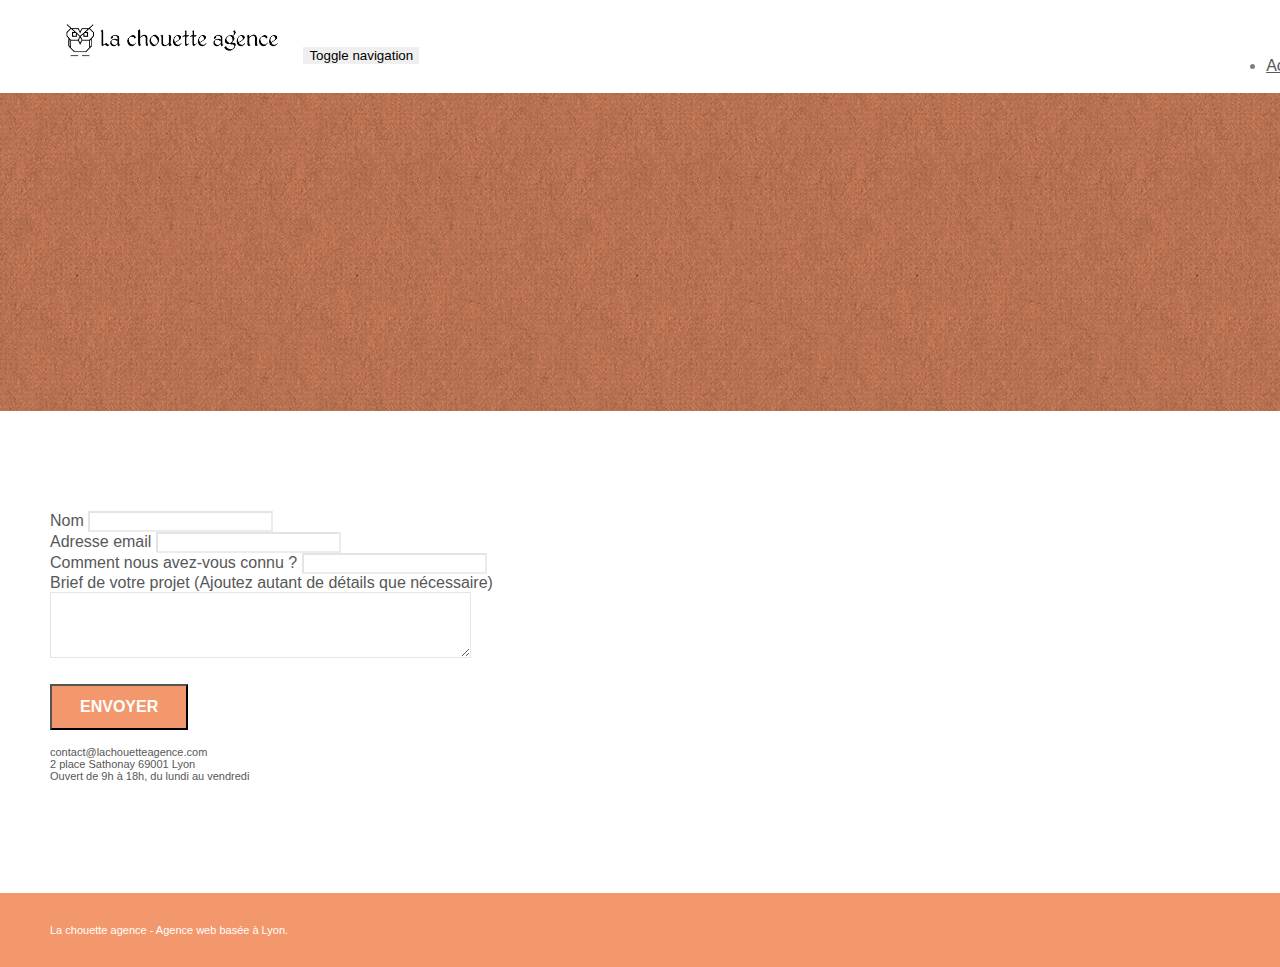
==== contact.html @ 850094ed "modifier le nom de la balise title" ====
<!DOCTYPE html>
<html lang="Default">
  <head>
    <meta charset="utf-8" />
    <meta name="keywords" content="" />
    <meta name="description" content="" />
    <meta
      name="viewport"
      content="width=device-width, initial-scale=1.0, viewport-fit=cover"
    />
    <link rel="shortcut icon" type="image/png" href="favicon.jpg" />

    <link rel="stylesheet" type="text/css" href="./css/bootstrap.min.css" />
    <link rel="stylesheet" type="text/css" href="style.css" />
    <link rel="stylesheet" type="text/css" href="./css/font-awesome.min.css" />
    <link rel="stylesheet" type="text/css" href="./css/et-line.min.css" />

    <script src="./js/jquery-2.1.0.min.js"></script>
    <script src="./js/bootstrap.min.js"></script>
    <script src="./js/blocs.min.js"></script>
    <script src="./js/jqBootstrapValidation.min.js"></script>
    <script src="./js/formHandler.js"></script>
    <title>contact</title>

    <!-- Analytics -->

    <!-- Analytics END -->
  </head>
  <body>
    <!-- Principal conteneur -->
    <div class="page-container">
      <!-- bloc-0 -->
      <div class="bloc bgc-white l-bloc" id="bloc-0">
        <div class="container bloc-sm">
          <nav class="navbar row">
            <div class="navbar-header">
              <a class="navbar-brand" href="index.html"
                ><img
                  src="img/la-chouette-agence.png"
                  alt="atlanta web design logo"
                  height="40"
              /></a>
              <button
                id="nav-toggle"
                type="button"
                class="ui-navbar-toggle navbar-toggle"
                data-toggle="collapse"
                data-target=".navbar-1"
              >
                <span class="sr-only">Toggle navigation</span
                ><span class="icon-bar"></span><span class="icon-bar"></span
                ><span class="icon-bar"></span>
              </button>
            </div>
            <div class="collapse navbar-collapse navbar-1 special-dropdown-nav">
              <ul class="site-navigation nav navbar-nav">
                <li>
                  <a href="index.html">Accueil</a>
                </li>
                <li></li>
                <li>
                  <a href="contact.html">page2 &gt;</a>
                </li>
              </ul>
            </div>
          </nav>
        </div>
      </div>
      <!-- bloc-0 END -->

      <!-- bloc-6 -->
      <div
        class="
          bloc
          bg-dots-bg bg-repeat
          bgc-atomic-tangerine
          d-bloc
          bloc-bg-texture
          texture-paper
        "
        id="bloc-6"
      >
        <div class="container bloc-lg">
          <div class="row">
            <div class="col-sm-12">
              <h1 class="text-center hero-bloc-text tc-white">
                Parlons web design !
              </h1>
              <p class="text-center mg-lg tc-white tight-width-whitespace">
                Nous sommes ravis que vous souhaitiez collaborer avec notre
                agence.<br />
                Parlez-nous de votre projet en complétant le formulaire
                ci-dessous.
              </p>
            </div>
          </div>
        </div>
      </div>
      <!-- bloc-6 END -->

      <!-- bloc-7 -->
      <div class="bloc bgc-white l-bloc" id="bloc-7">
        <div class="container bloc-lg">
          <div class="row">
            <div class="col-sm-6">
              <form
                id="form_1"
                novalidate
                success-msg="Your message has been sent."
                fail-msg="Sorry it seems that our mail server is not responding, Sorry for the inconvenience!"
              >
                <div class="form-group">
                  <label> Nom </label>
                  <input id="name" class="form-control" required />
                </div>
                <div class="form-group">
                  <label> Adresse email </label>
                  <input
                    id="email"
                    class="form-control"
                    type="email"
                    required
                  />
                </div>
                <div class="form-group">
                  <label> Comment nous avez-vous connu ? </label>
                  <input
                    class="form-control"
                    type="email"
                    required
                    id="input_504"
                  />
                </div>
                <div class="form-group">
                  <label>
                    Brief de votre projet (Ajoutez autant de détails que
                    nécessaire)<br /> </label
                  ><textarea
                    id="message"
                    class="form-control"
                    rows="4"
                    cols="50"
                    required
                  ></textarea>
                </div>
                <button
                  class="
                    bloc-button
                    btn btn-lg btn-block
                    cta-hero
                    btn-atomic-tangerine
                  "
                  type="submit"
                >
                  Envoyer
                </button>
              </form>
            </div>
            <div class="col-sm-6">
              <p>
                contact@lachouetteagence.com<br />2 place Sathonay 69001 Lyon<br />Ouvert
                de 9h à 18h, du lundi au vendredi<br />
              </p>
            </div>
          </div>
        </div>
      </div>
      <!-- bloc-7 END -->

      <!-- ScrollToTop Button -->
      <a class="bloc-button btn btn-d scrollToTop" onclick="scrollToTarget('1')"
        ><span class="fa fa-chevron-up"></span
      ></a>
      <!-- ScrollToTop Button END-->

      <!-- Footer - bloc-8 -->
      <div class="bloc bgc-atomic-tangerine d-bloc" id="bloc-8">
        <div class="container bloc-sm">
          <div class="row">
            <div class="col-sm-12">
              <p class="text-center white">
                La chouette agence - Agence web basée à Lyon.<br />
              </p>
              <div class="row row-no-gutters social">
                <div class="col-sm-3">
                  <div class="text-center">
                    <a class="social" href="index.html"
                      ><span class="fa fa-twitter icon-md"></span
                    ></a>
                  </div>
                </div>
                <div class="col-sm-3">
                  <div class="text-center">
                    <a class="social" href="index.html"
                      ><span class="fa fa-facebook icon-md"></span
                    ></a>
                  </div>
                </div>
                <div class="col-sm-3">
                  <div class="text-center">
                    <a class="social" href="index.html"
                      ><span class="fa fa-dribbble icon-md"></span
                    ></a>
                  </div>
                </div>
                <div class="col-sm-3">
                  <div class="text-center">
                    <a class="social" href="index.html"
                      ><span class="fa fa-instagram icon-md"></span
                    ></a>
                  </div>
                </div>
              </div>
            </div>
          </div>
        </div>
      </div>
      <!-- Footer - bloc-8 END -->
    </div>
    <!-- Principal conteneur END -->
  </body>
</html>
---- style.css ----
body {
    margin: 0;
    padding: 0;
    background: #FFF;
    overflow-x: hidden;
    -webkit-font-smoothing: antialiased;
    -moz-osx-font-smoothing: grayscale;
}

a,
button {
    transition: all .3s ease-in-out;
    outline: none!important;
}

a:hover {
    text-decoration: none;
    cursor: pointer;
}

#page-loading-blocs-notifaction {
    position: fixed;
    top: 0;
    bottom: 0;
    width: 100%;
    z-index: 100000;
    background: #FFFFFF url("img/pageload-spinner.gif") no-repeat center center;
}

.bloc {
    width: 100%;
    clear: both;
    background: 50% 50% no-repeat;
    padding: 0 50px;
    -webkit-background-size: cover;
    -moz-background-size: cover;
    -o-background-size: cover;
    background-size: cover;
    position: relative;
}

.bloc .container {
    padding-left: 0;
    padding-right: 0;
}

.bloc-lg {
    padding: 100px 50px;
}

.bloc-md {
    padding: 50px;
}

.bloc-sm {
    padding: 20px 50px;
}

.bg-center,
.bg-l-edge,
.bg-r-edge,
.bg-t-edge,
.bg-b-edge,
.bg-tl-edge,
.bg-bl-edge,
.bg-tr-edge,
.bg-br-edge,
.bg-repeat {
    -webkit-background-size: auto!important;
    -moz-background-size: auto!important;
    -o-background-size: auto!important;
    background-size: auto!important;
}

.bg-repeat {
    background: repeat;
}

.bg-t-edge {
    background: top no-repeat;
}

.bloc-bg-texture::before {
    content: "";
    background-size: 2px 2px;
    position: absolute;
    top: 0;
    bottom: 0;
    left: 0;
    right: 0;
}

.texture-paper::before {
    background: url("img/texture-paper.png");
    background-size: 280px 280px;
}

.b-parallax {
    background-attachment: fixed;
}

.d-bloc {
    color: rgba(255, 255, 255, .7);
}

.d-bloc button:hover {
    color: rgba(255, 255, 255, .9);
}

.d-bloc .icon-round,
.d-bloc .icon-square,
.d-bloc .icon-rounded,
.d-bloc .icon-semi-rounded-a,
.d-bloc .icon-semi-rounded-b {
    border-color: rgba(255, 255, 255, .9);
}

.d-bloc .divider-h span {
    border-color: rgba(255, 255, 255, .2);
}

.d-bloc .a-btn,
.d-bloc .navbar a,
.d-bloc .navbar-brand,
.d-bloc a .icon-sm,
.d-bloc a .icon-md,
.d-bloc a .icon-lg,
.d-bloc a .icon-xl,
.d-bloc h1 a,
.d-bloc h2 a,
.d-bloc h3 a,
.d-bloc h4 a,
.d-bloc h5 a,
.d-bloc h6 a,
.d-bloc p a {
    color: rgba(255, 255, 255, .6);
}

.d-bloc .a-btn:hover,
.d-bloc .navbar a:hover,
.d-bloc .navbar-brand:hover,
.d-bloc a:hover .icon-sm,
.d-bloc a:hover .icon-md,
.d-bloc a:hover .icon-lg,
.d-bloc a:hover .icon-xl,
.d-bloc h1 a:hover,
.d-bloc h2 a:hover,
.d-bloc h3 a:hover,
.d-bloc h4 a:hover,
.d-bloc h5 a:hover,
.d-bloc h6 a:hover,
.d-bloc p a:hover {
    color: rgba(255, 255, 255, 1);
}

.d-bloc .navbar-toggle .icon-bar {
    background: rgba(255, 255, 255, 1);
}

.d-bloc .btn-wire,
.d-bloc .btn-wire:hover {
    color: rgba(255, 255, 255, 1);
    border-color: rgba(255, 255, 255, 1);
}

.d-bloc .panel {
    color: rgba(0, 0, 0, .5);
}

.d-bloc .panel button:hover {
    color: rgba(0, 0, 0, .7);
}

.d-bloc .panel icon {
    border-color: rgba(0, 0, 0, .7);
}

.d-bloc .panel .divider-h span {
    border-color: rgba(0, 0, 0, .1);
}

.d-bloc .panel .a-btn {
    color: rgba(0, 0, 0, .6);
}

.d-bloc .panel .a-btn:hover {
    color: rgba(0, 0, 0, 1);
}

.d-bloc .panel .btn-wire,
.d-bloc .panel .btn-wire:hover {
    color: rgba(0, 0, 0, .7);
    border-color: rgba(0, 0, 0, .3);
}

.d-bloc .panel,
.l-bloc {
    color: rgba(0, 0, 0, .5);
}

.d-bloc .panel button:hover,
.l-bloc button:hover {
    color: rgba(0, 0, 0, .7);
}

.l-bloc .icon-round,
.l-bloc .icon-square,
.l-bloc .icon-rounded,
.l-bloc .icon-semi-rounded-a,
.l-bloc .icon-semi-rounded-b {
    border-color: rgba(0, 0, 0, .7);
}

.d-bloc .panel .divider-h span,
.l-bloc .divider-h span {
    border-color: rgba(0, 0, 0, .1);
}

.d-bloc .panel .a-btn,
.l-bloc .a-btn,
.l-bloc .navbar a,
.l-bloc .navbar-brand,
.l-bloc a .icon-sm,
.l-bloc a .icon-md,
.l-bloc a .icon-lg,
.l-bloc a .icon-xl,
.l-bloc h1 a,
.l-bloc h2 a,
.l-bloc h3 a,
.l-bloc h4 a,
.l-bloc h5 a,
.l-bloc h6 a,
.l-bloc p a {
    color: rgba(0, 0, 0, .6);
}

.d-bloc .panel .a-btn:hover,
.l-bloc .a-btn:hover,
.l-bloc .navbar a:hover,
.l-bloc .navbar-brand:hover,
.l-bloc a:hover .icon-sm,
.l-bloc a:hover .icon-md,
.l-bloc a:hover .icon-lg,
.l-bloc a:hover .icon-xl,
.l-bloc h1 a:hover,
.l-bloc h2 a:hover,
.l-bloc h3 a:hover,
.l-bloc h4 a:hover,
.l-bloc h5 a:hover,
.l-bloc h6 a:hover,
.l-bloc p a:hover {
    color: rgba(0, 0, 0, 1);
}

.l-bloc .navbar-toggle .icon-bar {
    color: rgba(0, 0, 0, .6);
}

.d-bloc .panel .btn-wire,
.d-bloc .panel .btn-wire:hover,
.l-bloc .btn-wire,
.l-bloc .btn-wire:hover {
    color: rgba(0, 0, 0, .7);
    border-color: rgba(0, 0, 0, .3);
}

.voffset {
    margin-top: 30px;
}

.voffset-lg {
    margin-top: 80px;
}

.row-no-gutters {
    margin-right: 0;
    margin-left: 0;
}

.row.row-no-gutters > [class^="col-"],
.row.row-no-gutters > [class*=" col-"] {
    padding-right: 0;
    padding-left: 0;
}

#bloc-1-hero h1 {
    font-size: 32px;
}

.navbar {
    margin-bottom: 0;
    z-index: 1;
}

.navbar-brand {
    height: auto;
    padding: 3px 15px;
    font-size: 25px;
    font-weight: normal;
    font-weight: 600;
    line-height: 44px;
}

.navbar-brand img {
    max-height: 200px;
    margin: 0 5px 0 0;
    display: inline;
}

.navbar-brand img[src$=svg] {
    min-width: 100px;
}

.nav-center .navbar-brand img {
    margin: 0;
}

.navbar .nav {
    padding-top: 2px;
    margin-right: -16px;
    float: right;
    z-index: 1;
}

.nav > li {
    float: left;
    margin-top: 4px;
    font-size: 16px;
}

.navbar-nav .open .dropdown-menu > li > a {
    text-align: inherit;
}

.nav > li a:hover,
.nav > li a:focus {
    background: transparent;
}

.navbar-toggle {
    margin: 10px 10px 0 0;
    border: 0px;
}

.navbar-toggle:hover {
    background: transparent!important;
}

.navbar-toggle .icon-bar {
    background-color: rgba(0, 0, 0, .5);
    width: 26px;
}

.nav-invert .navbar .nav {
    float: left;
}

.nav-invert .navbar-header,
.nav-invert .navbar-brand {
    float: right;
    position: relative;
    z-index: 2;
}

@media (min-width: 768px) {
    .site-navigation {
        position: absolute;
        top: 50%;
        right: 20px;
        transform: translate(0, -50%);
        -webkit-transform: translateY(-50%);
    }
    .nav > li .dropdown-menu a,
    .nav > li .dropdown-menu a:hover {
        color: #484848;
    }
    .nav-invert .site-navigation {
        left: 0;
        right: 0;
    }
    .nav-center {
        text-align: center;
    }
    .nav-center .navbar-header {
        width: 100%;
    }
    .nav-center .navbar-header,
    .nav-center .navbar-brand,
    .nav-center .nav > li {
        float: none;
        display: inline-block;
    }
    .nav-center .site-navigation {
        position: relative;
        width: 100%;
        right: 0;
        margin-right: 0px;
        margin-top: 20px;
    }
    .nav-center.mini-nav .navbar-toggle {
        float: none;
        margin: 10px auto 0;
    }
}

.nav > li > .dropdown a {
    background: none!important;
    display: block;
    padding: 14px 15px;
}

nav .caret {
    margin: 0 5px;
}

.dropdown-menu .dropdown-menu {
    top: -8px;
    left: 100%;
}

.dropdown-menu .dropmenu-flow-right {
    top: 100%;
    left: 0;
    margin-left: -1px;
    border-top-left-radius: 0;
    border-top-right-radius: 0;
}

.dropdown-menu .dropdown span {
    border: 4px solid black;
    border-top-color: transparent;
    border-right-color: transparent;
    border-bottom-color: transparent;
    margin: 6px -5px 0 0!important;
    float: right;
}

.mg-md {
    margin-top: 10px;
    margin-bottom: 20px;
}

.mg-lg {
    margin-top: 10px;
    margin-bottom: 40px;
}

.btn {
    margin: 0 5px 5px 0;
}

.btn.pull-right {
    margin: 0 0 5px 5px;
}

.btn-d,
.btn-d:hover,
.btn-d:focus {
    color: #FFF;
    background: rgba(0, 0, 0, .3);
}

button {
    outline: none!important;
}

.btn-rd {
    border-radius: 40px;
}

.btn-clean {
    border: 1px solid rgba(0, 0, 0, .08);
    border-bottom-color: rgba(0, 0, 0, .1);
    text-shadow: 0 1px 0 rgba(0, 0, 1, .1);
    box-shadow: 0 1px 3px rgba(0, 0, 1, .25), inset 0 1px 0 0 rgba(255, 255, 255, .15);
}

.icon-md {
    font-size: 30px!important;
}

.icon-lg {
    font-size: 60px!important;
}

.sm-shadow {
    text-shadow: 0 1px 2px rgba(0, 0, 0, .3);
}

.panel-sq,
.panel-sq .panel-heading,
.panel-sq .panel-footer {
    border-radius: 0;
}

.panel-rd {
    border-radius: 30px;
}

.panel-rd .panel-heading {
    border-radius: 29px 29px 0 0;
}

.panel-rd .panel-footer {
    border-radius: 0 0 29px 29px;
}

.form-control {
    border-color: rgba(0, 0, 0, .1);
    box-shadow: none;
}

.scrollToTop {
    width: 40px;
    height: 40px;
    position: fixed;
    bottom: 20px;
    right: 20px;
    opacity: 0;
    z-index: 500;
    transition: all .3s ease-in-out;
}

.scrollToTop span {
    margin-top: 6px;
}

.showScrollTop {
    font-size: 14px;
    opacity: 1;
}

a[data-lightbox] {
    position: relative;
    display: block;
    text-align: center;
}

a[data-lightbox]:hover::before {
    content: "+";
    font-family: "HelveticaNeue-Light", "Helvetica Neue Light", "Helvetica Neue", Helvetica, Arial;
    font-size: 32px;
    width: 50px;
    height: 50px;
    margin-left: -25px;
    border-radius: 50%;
    background: rgba(0, 0, 0, .6);
    color: #FFF;
    font-weight: 100;
    z-index: 1;
    position: absolute;
    top: 50%;
    transform: translateY(-50%);
    -webkit-transform: translateY(-50%);
}

a[data-lightbox]:hover img {
    opacity: 0.6;
    -webkit-animation-fill-mode: none;
    animation-fill-mode: none;
}

#lightbox-modal {
    display: flex;
    align-items: center;
}

#lightbox-modal .modal-dialog {
    width: 90%;
    max-width: 900px;
    margin: 0 auto 0;
}

#lightbox-modal .modal-dialog img {
    max-height: 90vh;
    margin: 0 auto;
}

.lightbox-caption {
    padding: 20px;
    color: #FFF;
    background: rgba(0, 0, 0, .5);
    position: absolute;
    left: 15px;
    right: 15px;
    bottom: 5px;
}

.close-lightbox {
    color: #FFF;
    font-size: 30px;
    position: absolute;
    top: 20px;
    right: 20px;
    z-index: 20;
    background: rgba(0, 0, 0, .5);
    border: none;
    line-height: 30px;
    padding: 0 9px 5px;
    opacity: 0.3;
}

.close-lightbox:hover,
.next-lightbox:hover,
.prev-lightbox:hover {
    opacity: 1.0;
    color: #FFF;
}

.next-lightbox,
.prev-lightbox {
    font-size: 20px;
    color: rgba(255, 255, 255, .9);
    background: rgba(0, 0, 0, .5);
    transition: all .2s ease-in-out;
    position: absolute;
    top: 45%;
    z-index: 1;
    opacity: 0.4;
}

.next-lightbox {
    padding: 6px 8px 1px 13px;
    right: 25px;
}

.prev-lightbox {
    padding: 6px 13px 1px 10px;
    left: 25px;
}

.snapshot-lb .modal-body {
    padding-bottom: 45px;
}

.snapshot-lb .lightbox-caption {
    padding: 0;
    color: rgba(0, 0, 0, .5);
    background: none;
}

h1,
h2,
h3,
h4,
h5,
h6,
p,
label,
.btn,
a {
    font-family: "helvetica";
    font-weight: 400;
    color: #575757!important;
}

.container {
    max-width: 1000px;
}

.hero-bloc-text {
    font-size: 38px;
}

.hero-bloc-text-sub {
    font-size: 36px;
}

.statement-bloc-text {
    line-height: 26px;
    font-style: italic;
    font-size: 20px;
    text-align: center;
    font-weight: lighter;
    max-width: 520px;
    margin: auto auto auto auto;
}

p {
    font-size: 11px;
}

.tight-width-whitespace {
    max-width: 600px;
    margin: auto auto auto auto;
}

.h1 {
    font-size: 20px;
    font-family: "Open Sans";
}

.cta-hero {
    margin-top: 22px;
    color: #FFFFFF!important;
    text-transform: uppercase;
    padding: 12px 28px 12px 28px;
    font-size: 16px;
    font-weight: 700;
}

.social {
    max-width: 400px;
    margin: auto auto auto auto;
}

h2 {
    font-size: 22px;
    line-height: 1.4em;
}

h3 {
    font-size: 15px;
    text-transform: uppercase;
    font-weight: 700;
    color: #333333!important;
}

.med-width-whitespace {
    max-width: 800px;
    margin: auto auto auto auto;
    box-shadow: 0px 0px 0px #000000;
}

h1 {
    color: #333333!important;
}

h4 {
    color: #333333!important;
}

.icons {
    margin-bottom: 14px;
    margin-top: 24px;
}

.white {
    color: #FFFFFF!important;
}

.portfolio-thumb {
    margin-bottom: 24px;
}

.portfolio-row {
    margin-bottom: 44px;
    margin-top: 50px;
}

.avatar {
    box-shadow: 0px 4px 9px rgba(0, 0, 0, 0.3);
}

.black-background {
    background-color: rgba(165, 147, 99, 0.7);
    padding: 40px 40px 40px 40px;
}

.bold-link {
    font-weight: 900;
    text-decoration: underline!important;
}

.bgc-white {
    background-color: #FFFFFF;
}

.bgc-dark-slate-blue {
    background-color: #364577;
}

.bgc-atomic-tangerine {
    background-color: #F3976C;
}

.tc-white {
    color: #F3976C!important;
}

.btn-atomic-tangerine {
    background: #F3976C;
    color: #FFFFFF!important;
}

.btn-atomic-tangerine:hover {
    background: #c27956!important;
    color: #FFFFFF!important;
}

.ltc-white {
    color: #FFFFFF!important;
}

.ltc-white:hover {
    color: #cccccc!important;
}

.ltc-atomic-tangerine {
    color: #F3976C!important;
}

.ltc-atomic-tangerine:hover {
    color: #c27956!important;
}

.icon-dark-slate-blue {
    color: #364577!important;
    border-color: #364577!important;
}

.bg-dots-bg {
    background-image: url("img/dots-bg.png");
}

.bg-lines-h2-bg {
    background-image: url("img/lines-h2-bg.png");
}

.bg-banniere {
    background-image: url("img/la-chouette-agence-banniere.jpg");
}

.bg-presentation {
    background-image: url("img/image-de-presentation.bmp");
}

@media (max-width: 1024px) {
    .bloc {
        padding-left: 20px;
        padding-right: 20px;
    }
    .bloc.full-width-bloc,
    .bloc-tile-2.full-width-bloc .container,
    .bloc-tile-3.full-width-bloc .container,
    .bloc-tile-4.full-width-bloc .container {
        padding-left: 0;
        padding-right: 0;
    }
}

@media (max-width: 992px) and (min-width: 768px) {
    .navbar .nav {
        max-width: 80%
    }
    .nav-center.navbar .nav {
        max-width: 100%
    }
}

@media only screen and (min-device-width: 768px) and (max-device-width: 1024px) and (orientation: landscape) {
    .b-parallax {
        background-attachment: scroll;
    }
}

@media only screen and (min-device-width: 1024px) and (max-device-width: 1366px) and (-webkit-min-device-pixel-ratio: 1.5) {
    .b-parallax {
        background-attachment: scroll;
    }
}

@media (max-width: 991px) {
    .container {
        width: 100%;
    }
    .b-parallax {
        background-attachment: scroll;
    }
    .page-container,
    #hero-bloc {
        overflow-x: hidden;
        position: relative;
    }
    .bloc {
        padding-left: constant(safe-area-inset-left);
        padding-right: constant(safe-area-inset-right);
    }
    .bloc-group,
    .bloc-group .bloc {
        display: block;
        width: 100%;
    }
    .bloc-fill-screen .fill-bloc-top-edge,
    .bloc-fill-screen .fill-bloc-bottom-edge {
        padding: 0 20px;
        padding-left: constant(safe-area-inset-left);
        padding-right: constant(safe-area-inset-right);
    }
}

@media (max-width: 767px) {
    .page-container {
        overflow-x: hidden;
        position: relative;
    }
    h1,
    h2,
    h3,
    h4,
    h5,
    h6,
    p,
    #disqus_thread {
        padding-left: 10px!important;
        padding-right: 10px!important;
    }
    .b-parallax {
        background-attachment: scroll;
    }
    .navbar .nav {
        padding-top: 0;
        border-top: 1px solid rgba(0, 0, 0, .2);
        float: none!important;
    }
    .navbar.row {
        margin-left: 0;
        margin-right: 0;
    }
    .site-navigation {
        position: inherit;
        transform: none;
        -webkit-transform: none;
        -ms-transform: none;
    }
    .nav > li {
        margin-top: 0;
        border-bottom: 1px solid rgba(0, 0, 0, .1);
        background: rgba(0, 0, 0, .05);
        text-align: left;
        padding-left: 15px;
        width: 100%;
    }
    .nav > li:hover {
        background: rgba(0, 0, 0, .08);
    }
    .dropdown .dropdown a .caret {
        float: none;
        margin: 5px 0 0 10px!important;
        border: 4px solid black;
        border-bottom-color: transparent;
        border-right-color: transparent;
        border-left-color: transparent;
    }
    #hero-bloc .navbar .nav {
        background: rgba(0, 0, 0, .8);
    }
    #hero-bloc .navbar .nav a {
        color: rgba(255, 255, 255, .6);
    }
    .hero {
        padding: 50px 0;
    }
    .hero-nav {
        left: -1px;
        right: -1px;
    }
    .navbar-collapse {
        padding: 0;
        overflow-x: hidden;
        -webkit-box-shadow: none;
        box-shadow: none;
    }
    .navbar-brand img {
        max-height: 40px;
        width: auto;
    }
    .nav-invert .navbar-header {
        float: none;
        width: 100%;
    }
    .nav-invert .navbar-toggle {
        float: left;
        margin-left: 10px;
    }
    .bloc {
        padding-left: 0;
        padding-right: 0;
    }
    .bloc-xxl,
    .bloc-xl,
    .bloc-lg {
        padding: 40px 0;
    }
    .bloc-sm,
    .bloc-md {
        padding-left: 0;
        padding-right: 0;
    }
    .bloc-tile-2 .container,
    .bloc-tile-3 .container,
    .bloc-tile-4 .container,
    .bloc-fill-screen .fill-bloc-top-edge,
    .bloc-fill-screen .fill-bloc-bottom-edge {
        padding-left: 0;
        padding-right: 0;
    }
    .a-block {
        padding: 0 10px;
    }
    .btn-dwn {
        display: none;
    }
    .voffset {
        margin-top: 5px;
    }
    .voffset-md {
        margin-top: 20px;
    }
    .voffset-lg {
        margin-top: 30px;
    }
    form {
        padding: 5px;
    }
    .close-lightbox {
        display: inline-block;
    }
    .blocsapp-device-iphone5 {
        background-size: 216px 425px;
        padding-top: 60px;
        width: 216px;
        height: 425px;
    }
    .blocsapp-device-iphone5 img {
        width: 180px;
        height: 320px;
    }
}

@media (max-width: 400px) {
    .bloc {
        padding-left: 0;
        padding-right: 0;
    }
}

@media (max-width: 767px) {
    .bloc-mob-center-text {
        text-align: center;
    }
}
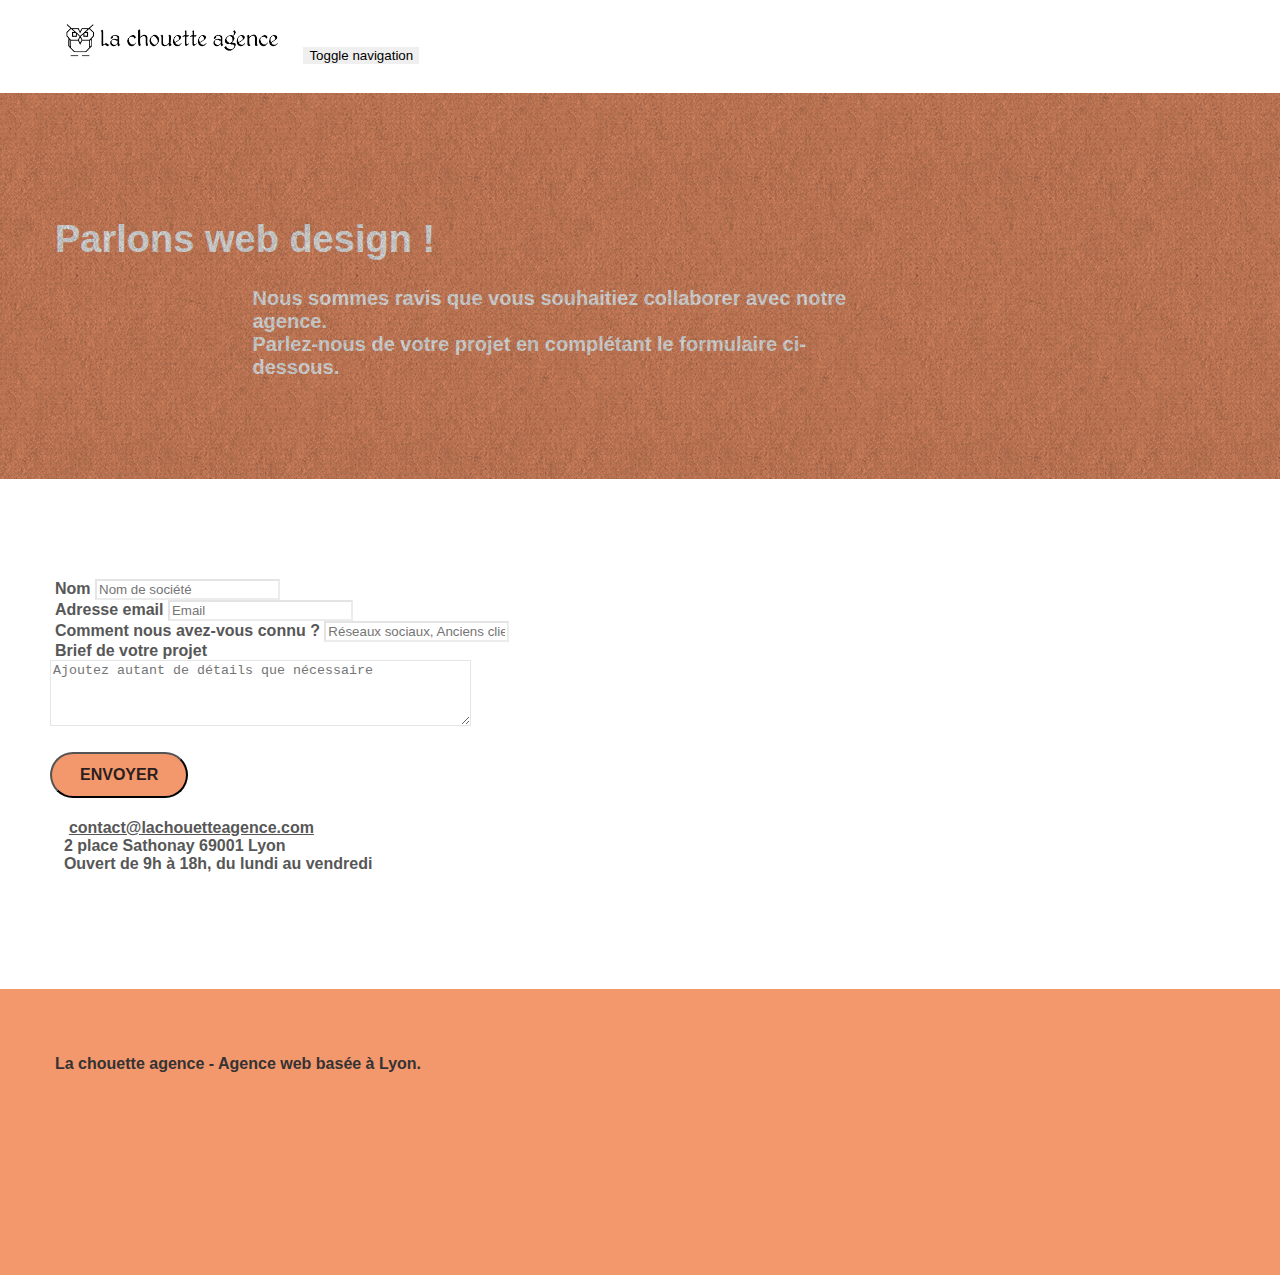
==== commit 1a7745ab: "ajout balises semantic et attribut title" ====
--- a/contact.html
+++ b/contact.html
@@ -1,9 +1,11 @@
 <!DOCTYPE html>
-<html lang="Default">
+<html lang="fr">
   <head>
     <meta charset="utf-8" />
-    <meta name="keywords" content="" />
-    <meta name="description" content="" />
+    <meta
+      name="description"
+      content="Contactez la Chouette agence web design, nous sommes la meilleure agence web de création et refonte site web sur Lyon"
+    />
     <meta
       name="viewport"
       content="width=device-width, initial-scale=1.0, viewport-fit=cover"
@@ -15,11 +17,6 @@
     <link rel="stylesheet" type="text/css" href="./css/font-awesome.min.css" />
     <link rel="stylesheet" type="text/css" href="./css/et-line.min.css" />
 
-    <script src="./js/jquery-2.1.0.min.js"></script>
-    <script src="./js/bootstrap.min.js"></script>
-    <script src="./js/blocs.min.js"></script>
-    <script src="./js/jqBootstrapValidation.min.js"></script>
-    <script src="./js/formHandler.js"></script>
     <title>contact</title>
 
     <!-- Analytics -->
@@ -28,9 +25,9 @@
   </head>
   <body>
     <!-- Principal conteneur -->
-    <div class="page-container">
+    <main class="page-container">
       <!-- bloc-0 -->
-      <div class="bloc bgc-white l-bloc" id="bloc-0">
+      <header class="bloc bgc-black l-bloc" id="bloc-0">
         <div class="container bloc-sm">
           <nav class="navbar row">
             <div class="navbar-header">
@@ -39,6 +36,7 @@
                   src="img/la-chouette-agence.png"
                   alt="atlanta web design logo"
                   height="40"
+                  title="logo de l'agence la chouette"
               /></a>
               <button
                 id="nav-toggle"
@@ -57,19 +55,15 @@
                 <li>
                   <a href="index.html">Accueil</a>
                 </li>
-                <li></li>
-                <li>
-                  <a href="contact.html">page2 &gt;</a>
-                </li>
               </ul>
             </div>
           </nav>
         </div>
-      </div>
+      </header>
       <!-- bloc-0 END -->
 
       <!-- bloc-6 -->
-      <div
+      <section
         class="
           bloc
           bg-dots-bg bg-repeat
@@ -83,10 +77,18 @@
         <div class="container bloc-lg">
           <div class="row">
             <div class="col-sm-12">
-              <h1 class="text-center hero-bloc-text tc-white">
+              <h1 class="text-center hero-bloc-text ltc-white">
                 Parlons web design !
               </h1>
-              <p class="text-center mg-lg tc-white tight-width-whitespace">
+              <p
+                class="
+                  text-center
+                  mg-lg
+                  hero-bloc-text-sub-contact
+                  ltc-white
+                  tight-width-whitespace
+                "
+              >
                 Nous sommes ravis que vous souhaitiez collaborer avec notre
                 agence.<br />
                 Parlez-nous de votre projet en complétant le formulaire
@@ -95,28 +97,29 @@
             </div>
           </div>
         </div>
-      </div>
+      </section>
       <!-- bloc-6 END -->
 
       <!-- bloc-7 -->
-      <div class="bloc bgc-white l-bloc" id="bloc-7">
+      <section class="bloc bgc-black l-bloc" id="bloc-7">
         <div class="container bloc-lg">
           <div class="row">
             <div class="col-sm-6">
-              <form
-                id="form_1"
-                novalidate
-                success-msg="Your message has been sent."
-                fail-msg="Sorry it seems that our mail server is not responding, Sorry for the inconvenience!"
-              >
+              <form id="form_1" novalidate>
                 <div class="form-group">
                   <label> Nom </label>
-                  <input id="name" class="form-control" required />
+                  <input
+                    id="name"
+                    class="form-control"
+                    placeholder="Nom de société"
+                    required
+                  />
                 </div>
                 <div class="form-group">
                   <label> Adresse email </label>
                   <input
                     id="email"
+                    placeholder="Email"
                     class="form-control"
                     type="email"
                     required
@@ -125,18 +128,18 @@
                 <div class="form-group">
                   <label> Comment nous avez-vous connu ? </label>
                   <input
-                    class="form-control"
-                    type="email"
+                    placeholder="Réseaux sociaux, Anciens clients, Radio, Magazine..."
+                    class="form-control"
+                    type="text"
                     required
                     id="input_504"
                   />
                 </div>
                 <div class="form-group">
-                  <label>
-                    Brief de votre projet (Ajoutez autant de détails que
-                    nécessaire)<br /> </label
+                  <label> Brief de votre projet <br /> </label
                   ><textarea
                     id="message"
+                    placeholder="Ajoutez autant de détails que nécessaire"
                     class="form-control"
                     rows="4"
                     cols="50"
@@ -146,7 +149,7 @@
                 <button
                   class="
                     bloc-button
-                    btn btn-lg btn-block
+                    btn btn-rd btn-lg
                     cta-hero
                     btn-atomic-tangerine
                   "
@@ -158,13 +161,19 @@
             </div>
             <div class="col-sm-6">
               <p>
-                contact@lachouetteagence.com<br />2 place Sathonay 69001 Lyon<br />Ouvert
-                de 9h à 18h, du lundi au vendredi<br />
+                <span class="page-contact__icon et-icon-envelope"> </span>&nbsp;
+                <a href="mailto:contact@lachouetteagence.com"
+                  >contact@lachouetteagence.com</a
+                ><br />
+                <span class="et-icon-map page-contact__icon"></span>&nbsp; 2
+                place Sathonay 69001 Lyon<br />
+                <span class="et-icon-clock page-contact__icon"></span>&nbsp;
+                Ouvert de 9h à 18h, du lundi au vendredi<br />
               </p>
             </div>
           </div>
         </div>
-      </div>
+      </section>
       <!-- bloc-7 END -->
 
       <!-- ScrollToTop Button -->
@@ -174,38 +183,50 @@
       <!-- ScrollToTop Button END-->
 
       <!-- Footer - bloc-8 -->
-      <div class="bloc bgc-atomic-tangerine d-bloc" id="bloc-8">
-        <div class="container bloc-sm">
+      <footer class="bloc bgc-atomic-tangerine l-bloc" id="bloc-8">
+        <div class="container bloc-md">
           <div class="row">
-            <div class="col-sm-12">
-              <p class="text-center white">
+            <div class="col-xs-12">
+              <p class="text-center black">
                 La chouette agence - Agence web basée à Lyon.<br />
               </p>
               <div class="row row-no-gutters social">
-                <div class="col-sm-3">
-                  <div class="text-center">
-                    <a class="social" href="index.html"
+                <div class="col-xs-3">
+                  <div class="text-center">
+                    <a
+                      class="social twitter"
+                      title="Page twitter officiel de l'agence"
+                      href="#"
                       ><span class="fa fa-twitter icon-md"></span
                     ></a>
                   </div>
                 </div>
-                <div class="col-sm-3">
-                  <div class="text-center">
-                    <a class="social" href="index.html"
+                <div class="col-xs-3">
+                  <div class="text-center">
+                    <a
+                      class="social facebook"
+                      title="Page facebook officiel de l'agence"
+                      href="#"
                       ><span class="fa fa-facebook icon-md"></span
                     ></a>
                   </div>
                 </div>
-                <div class="col-sm-3">
-                  <div class="text-center">
-                    <a class="social" href="index.html"
+                <div class="col-xs-3">
+                  <div class="text-center">
+                    <a
+                      class="social dribble"
+                      title="Page dribble officiel de l'agence"
+                      href="#"
                       ><span class="fa fa-dribbble icon-md"></span
                     ></a>
                   </div>
                 </div>
-                <div class="col-sm-3">
-                  <div class="text-center">
-                    <a class="social" href="index.html"
+                <div class="col-xs-3">
+                  <div class="text-center">
+                    <a
+                      class="social instagram"
+                      title="Page instagram officiel de l'agence"
+                      href="#"
                       ><span class="fa fa-instagram icon-md"></span
                     ></a>
                   </div>
@@ -214,9 +235,14 @@
             </div>
           </div>
         </div>
-      </div>
+      </footer>
       <!-- Footer - bloc-8 END -->
-    </div>
+    </main>
     <!-- Principal conteneur END -->
+    <script src="./js/jquery-2.1.0.min.js"></script>
+    <script src="./js/bootstrap.min.js"></script>
+    <script src="./js/blocs.min.js"></script>
+    <script src="./js/jqBootstrapValidation.min.js"></script>
+    <script src="./js/formHandler.js"></script>
   </body>
 </html>
--- a/style.css
+++ b/style.css
@@ -1,59 +1,59 @@
 body {
-    margin: 0;
-    padding: 0;
-    background: #FFF;
-    overflow-x: hidden;
-    -webkit-font-smoothing: antialiased;
-    -moz-osx-font-smoothing: grayscale;
+  margin: 0;
+  padding: 0;
+  background: #fff;
+  overflow-x: hidden;
+  -webkit-font-smoothing: antialiased;
+  -moz-osx-font-smoothing: grayscale;
 }
 
 a,
 button {
-    transition: all .3s ease-in-out;
-    outline: none!important;
+  transition: all 0.3s ease-in-out;
+  outline: none !important;
 }
 
 a:hover {
-    text-decoration: none;
-    cursor: pointer;
+  text-decoration: none;
+  cursor: pointer;
 }
 
 #page-loading-blocs-notifaction {
-    position: fixed;
-    top: 0;
-    bottom: 0;
-    width: 100%;
-    z-index: 100000;
-    background: #FFFFFF url("img/pageload-spinner.gif") no-repeat center center;
+  position: fixed;
+  top: 0;
+  bottom: 0;
+  width: 100%;
+  z-index: 100000;
+  background: #ffffff url("img/pageload-spinner.gif") no-repeat center center;
 }
 
 .bloc {
-    width: 100%;
-    clear: both;
-    background: 50% 50% no-repeat;
-    padding: 0 50px;
-    -webkit-background-size: cover;
-    -moz-background-size: cover;
-    -o-background-size: cover;
-    background-size: cover;
-    position: relative;
+  width: 100%;
+  clear: both;
+  background: 50% 50% no-repeat;
+  padding: 0 50px;
+  -webkit-background-size: cover;
+  -moz-background-size: cover;
+  -o-background-size: cover;
+  background-size: cover;
+  position: relative;
 }
 
 .bloc .container {
-    padding-left: 0;
-    padding-right: 0;
+  padding-left: 0;
+  padding-right: 0;
 }
 
 .bloc-lg {
-    padding: 100px 50px;
+  padding: 100px 50px;
 }
 
 .bloc-md {
-    padding: 50px;
+  padding: 50px;
 }
 
 .bloc-sm {
-    padding: 20px 50px;
+  padding: 20px 50px;
 }
 
 .bg-center,
@@ -66,45 +66,45 @@
 .bg-tr-edge,
 .bg-br-edge,
 .bg-repeat {
-    -webkit-background-size: auto!important;
-    -moz-background-size: auto!important;
-    -o-background-size: auto!important;
-    background-size: auto!important;
+  -webkit-background-size: auto !important;
+  -moz-background-size: auto !important;
+  -o-background-size: auto !important;
+  background-size: auto !important;
 }
 
 .bg-repeat {
-    background: repeat;
+  background: repeat;
 }
 
 .bg-t-edge {
-    background: top no-repeat;
+  background: top no-repeat;
 }
 
 .bloc-bg-texture::before {
-    content: "";
-    background-size: 2px 2px;
-    position: absolute;
-    top: 0;
-    bottom: 0;
-    left: 0;
-    right: 0;
+  content: "";
+  background-size: 2px 2px;
+  position: absolute;
+  top: 0;
+  bottom: 0;
+  left: 0;
+  right: 0;
 }
 
 .texture-paper::before {
-    background: url("img/texture-paper.png");
-    background-size: 280px 280px;
+  background: url("img/texture-paper.png");
+  background-size: 280px 280px;
 }
 
 .b-parallax {
-    background-attachment: fixed;
+  background-attachment: fixed;
 }
 
 .d-bloc {
-    color: rgba(255, 255, 255, .7);
+  color: rgba(255, 255, 255, 0.7);
 }
 
 .d-bloc button:hover {
-    color: rgba(255, 255, 255, .9);
+  color: rgba(255, 255, 255, 0.9);
 }
 
 .d-bloc .icon-round,
@@ -112,11 +112,11 @@
 .d-bloc .icon-rounded,
 .d-bloc .icon-semi-rounded-a,
 .d-bloc .icon-semi-rounded-b {
-    border-color: rgba(255, 255, 255, .9);
+  border-color: rgba(255, 255, 255, 0.9);
 }
 
 .d-bloc .divider-h span {
-    border-color: rgba(255, 255, 255, .2);
+  border-color: rgba(255, 255, 255, 0.2);
 }
 
 .d-bloc .a-btn,
@@ -133,7 +133,7 @@
 .d-bloc h5 a,
 .d-bloc h6 a,
 .d-bloc p a {
-    color: rgba(255, 255, 255, .6);
+  color: rgba(255, 255, 255, 0.6);
 }
 
 .d-bloc .a-btn:hover,
@@ -150,57 +150,57 @@
 .d-bloc h5 a:hover,
 .d-bloc h6 a:hover,
 .d-bloc p a:hover {
-    color: rgba(255, 255, 255, 1);
+  color: rgba(255, 255, 255, 1);
 }
 
 .d-bloc .navbar-toggle .icon-bar {
-    background: rgba(255, 255, 255, 1);
+  background: rgba(255, 255, 255, 1);
 }
 
 .d-bloc .btn-wire,
 .d-bloc .btn-wire:hover {
-    color: rgba(255, 255, 255, 1);
-    border-color: rgba(255, 255, 255, 1);
+  color: rgba(255, 255, 255, 1);
+  border-color: rgba(255, 255, 255, 1);
 }
 
 .d-bloc .panel {
-    color: rgba(0, 0, 0, .5);
+  color: rgba(0, 0, 0, 0.5);
 }
 
 .d-bloc .panel button:hover {
-    color: rgba(0, 0, 0, .7);
+  color: rgba(0, 0, 0, 0.7);
 }
 
 .d-bloc .panel icon {
-    border-color: rgba(0, 0, 0, .7);
+  border-color: rgba(0, 0, 0, 0.7);
 }
 
 .d-bloc .panel .divider-h span {
-    border-color: rgba(0, 0, 0, .1);
+  border-color: rgba(0, 0, 0, 0.1);
 }
 
 .d-bloc .panel .a-btn {
-    color: rgba(0, 0, 0, .6);
+  color: rgba(0, 0, 0, 0.6);
 }
 
 .d-bloc .panel .a-btn:hover {
-    color: rgba(0, 0, 0, 1);
+  color: rgba(0, 0, 0, 1);
 }
 
 .d-bloc .panel .btn-wire,
 .d-bloc .panel .btn-wire:hover {
-    color: rgba(0, 0, 0, .7);
-    border-color: rgba(0, 0, 0, .3);
+  color: rgba(0, 0, 0, 0.7);
+  border-color: rgba(0, 0, 0, 0.3);
 }
 
 .d-bloc .panel,
 .l-bloc {
-    color: rgba(0, 0, 0, .5);
+  color: rgba(0, 0, 0, 0.5);
 }
 
 .d-bloc .panel button:hover,
 .l-bloc button:hover {
-    color: rgba(0, 0, 0, .7);
+  color: rgba(0, 0, 0, 0.7);
 }
 
 .l-bloc .icon-round,
@@ -208,12 +208,12 @@
 .l-bloc .icon-rounded,
 .l-bloc .icon-semi-rounded-a,
 .l-bloc .icon-semi-rounded-b {
-    border-color: rgba(0, 0, 0, .7);
+  border-color: rgba(0, 0, 0, 0.7);
 }
 
 .d-bloc .panel .divider-h span,
 .l-bloc .divider-h span {
-    border-color: rgba(0, 0, 0, .1);
+  border-color: rgba(0, 0, 0, 0.1);
 }
 
 .d-bloc .panel .a-btn,
@@ -231,7 +231,7 @@
 .l-bloc h5 a,
 .l-bloc h6 a,
 .l-bloc p a {
-    color: rgba(0, 0, 0, .6);
+  color: rgba(0, 0, 0, 0.6);
 }
 
 .d-bloc .panel .a-btn:hover,
@@ -249,394 +249,405 @@
 .l-bloc h5 a:hover,
 .l-bloc h6 a:hover,
 .l-bloc p a:hover {
-    color: rgba(0, 0, 0, 1);
+  color: rgba(0, 0, 0, 1);
 }
 
 .l-bloc .navbar-toggle .icon-bar {
-    color: rgba(0, 0, 0, .6);
+  color: rgba(0, 0, 0, 0.6);
 }
 
 .d-bloc .panel .btn-wire,
 .d-bloc .panel .btn-wire:hover,
 .l-bloc .btn-wire,
 .l-bloc .btn-wire:hover {
-    color: rgba(0, 0, 0, .7);
-    border-color: rgba(0, 0, 0, .3);
+  color: rgba(0, 0, 0, 0.7);
+  border-color: rgba(0, 0, 0, 0.3);
 }
 
 .voffset {
-    margin-top: 30px;
+  margin-top: 30px;
 }
 
 .voffset-lg {
-    margin-top: 80px;
+  margin-top: 80px;
 }
 
 .row-no-gutters {
-    margin-right: 0;
-    margin-left: 0;
+  margin-right: 0;
+  margin-left: 0;
 }
 
 .row.row-no-gutters > [class^="col-"],
 .row.row-no-gutters > [class*=" col-"] {
-    padding-right: 0;
-    padding-left: 0;
+  padding-right: 0;
+  padding-left: 0;
 }
 
 #bloc-1-hero h1 {
-    font-size: 32px;
+  font-size: 52px;
+  font-weight: bold;
+}
+
+#bloc-4-portfolio img {
+  width: 100%;
+}
+
+#bloc-5-cta h2 {
+  font-size: 1.8em;
 }
 
 .navbar {
-    margin-bottom: 0;
-    z-index: 1;
+  margin-bottom: 0;
+  z-index: 1;
 }
 
 .navbar-brand {
-    height: auto;
-    padding: 3px 15px;
-    font-size: 25px;
-    font-weight: normal;
-    font-weight: 600;
-    line-height: 44px;
+  height: auto;
+  padding: 3px 15px;
+  font-size: 25px;
+  font-weight: normal;
+  font-weight: 600;
+  line-height: 44px;
 }
 
 .navbar-brand img {
-    max-height: 200px;
-    margin: 0 5px 0 0;
-    display: inline;
-}
-
-.navbar-brand img[src$=svg] {
-    min-width: 100px;
+  max-height: 200px;
+  margin: 0 5px 0 0;
+  display: inline;
+}
+
+.navbar-brand img[src$="svg"] {
+  min-width: 100px;
 }
 
 .nav-center .navbar-brand img {
-    margin: 0;
+  margin: 0;
 }
 
 .navbar .nav {
-    padding-top: 2px;
-    margin-right: -16px;
-    float: right;
-    z-index: 1;
+  padding-top: 2px;
+  margin-right: -16px;
+  float: right;
+  z-index: 1;
 }
 
 .nav > li {
-    float: left;
-    margin-top: 4px;
-    font-size: 16px;
+  float: left;
+  margin-top: 4px;
+  font-size: 16px;
 }
 
 .navbar-nav .open .dropdown-menu > li > a {
-    text-align: inherit;
+  text-align: inherit;
 }
 
 .nav > li a:hover,
 .nav > li a:focus {
-    background: transparent;
+  background: transparent;
 }
 
 .navbar-toggle {
-    margin: 10px 10px 0 0;
-    border: 0px;
+  margin: 10px 10px 0 0;
+  border: 0px;
 }
 
 .navbar-toggle:hover {
-    background: transparent!important;
+  background: transparent !important;
 }
 
 .navbar-toggle .icon-bar {
-    background-color: rgba(0, 0, 0, .5);
-    width: 26px;
+  background-color: rgba(0, 0, 0, 0.5);
+  width: 26px;
 }
 
 .nav-invert .navbar .nav {
-    float: left;
+  float: left;
 }
 
 .nav-invert .navbar-header,
 .nav-invert .navbar-brand {
-    float: right;
+  float: right;
+  position: relative;
+  z-index: 2;
+}
+
+@media (min-width: 768px) {
+  .site-navigation {
+    position: absolute;
+    top: 50%;
+    right: 20px;
+    transform: translate(0, -50%);
+    -webkit-transform: translateY(-50%);
+  }
+  .nav > li .dropdown-menu a,
+  .nav > li .dropdown-menu a:hover {
+    color: #484848;
+  }
+  .nav-invert .site-navigation {
+    left: 0;
+    right: 0;
+  }
+  .nav-center {
+    text-align: center;
+  }
+  .nav-center .navbar-header {
+    width: 100%;
+  }
+  .nav-center .navbar-header,
+  .nav-center .navbar-brand,
+  .nav-center .nav > li {
+    float: none;
+    display: inline-block;
+  }
+  .nav-center .site-navigation {
     position: relative;
-    z-index: 2;
-}
-
-@media (min-width: 768px) {
-    .site-navigation {
-        position: absolute;
-        top: 50%;
-        right: 20px;
-        transform: translate(0, -50%);
-        -webkit-transform: translateY(-50%);
-    }
-    .nav > li .dropdown-menu a,
-    .nav > li .dropdown-menu a:hover {
-        color: #484848;
-    }
-    .nav-invert .site-navigation {
-        left: 0;
-        right: 0;
-    }
-    .nav-center {
-        text-align: center;
-    }
-    .nav-center .navbar-header {
-        width: 100%;
-    }
-    .nav-center .navbar-header,
-    .nav-center .navbar-brand,
-    .nav-center .nav > li {
-        float: none;
-        display: inline-block;
-    }
-    .nav-center .site-navigation {
-        position: relative;
-        width: 100%;
-        right: 0;
-        margin-right: 0px;
-        margin-top: 20px;
-    }
-    .nav-center.mini-nav .navbar-toggle {
-        float: none;
-        margin: 10px auto 0;
-    }
+    width: 100%;
+    right: 0;
+    margin-right: 0px;
+    margin-top: 20px;
+  }
+  .nav-center.mini-nav .navbar-toggle {
+    float: none;
+    margin: 10px auto 0;
+  }
 }
 
 .nav > li > .dropdown a {
-    background: none!important;
-    display: block;
-    padding: 14px 15px;
+  background: none !important;
+  display: block;
+  padding: 14px 15px;
 }
 
 nav .caret {
-    margin: 0 5px;
+  margin: 0 5px;
 }
 
 .dropdown-menu .dropdown-menu {
-    top: -8px;
-    left: 100%;
+  top: -8px;
+  left: 100%;
 }
 
 .dropdown-menu .dropmenu-flow-right {
-    top: 100%;
-    left: 0;
-    margin-left: -1px;
-    border-top-left-radius: 0;
-    border-top-right-radius: 0;
+  top: 100%;
+  left: 0;
+  margin-left: -1px;
+  border-top-left-radius: 0;
+  border-top-right-radius: 0;
 }
 
 .dropdown-menu .dropdown span {
-    border: 4px solid black;
-    border-top-color: transparent;
-    border-right-color: transparent;
-    border-bottom-color: transparent;
-    margin: 6px -5px 0 0!important;
-    float: right;
+  border: 4px solid black;
+  border-top-color: transparent;
+  border-right-color: transparent;
+  border-bottom-color: transparent;
+  margin: 6px -5px 0 0 !important;
+  float: right;
 }
 
 .mg-md {
-    margin-top: 10px;
-    margin-bottom: 20px;
+  margin-top: 10px;
+  margin-bottom: 20px;
 }
 
 .mg-lg {
-    margin-top: 10px;
-    margin-bottom: 40px;
+  margin-top: 10px;
+  margin-bottom: 40px;
 }
 
 .btn {
-    margin: 0 5px 5px 0;
+  margin: 0 5px 5px 0;
 }
 
 .btn.pull-right {
-    margin: 0 0 5px 5px;
+  margin: 0 0 5px 5px;
 }
 
 .btn-d,
 .btn-d:hover,
 .btn-d:focus {
-    color: #FFF;
-    background: rgba(0, 0, 0, .3);
+  color: #fff;
+  background: rgba(0, 0, 0, 0.3);
 }
 
 button {
-    outline: none!important;
+  outline: none !important;
 }
 
 .btn-rd {
-    border-radius: 40px;
+  border-radius: 40px;
 }
 
 .btn-clean {
-    border: 1px solid rgba(0, 0, 0, .08);
-    border-bottom-color: rgba(0, 0, 0, .1);
-    text-shadow: 0 1px 0 rgba(0, 0, 1, .1);
-    box-shadow: 0 1px 3px rgba(0, 0, 1, .25), inset 0 1px 0 0 rgba(255, 255, 255, .15);
+  border: 1px solid rgba(0, 0, 0, 0.08);
+  border-bottom-color: rgba(0, 0, 0, 0.1);
+  text-shadow: 0 1px 0 rgba(0, 0, 1, 0.1);
+  box-shadow: 0 1px 3px rgba(0, 0, 1, 0.25),
+    inset 0 1px 0 0 rgba(255, 255, 255, 0.15);
 }
 
 .icon-md {
-    font-size: 30px!important;
+  font-size: 30px !important;
 }
 
 .icon-lg {
-    font-size: 60px!important;
+  font-size: 60px !important;
 }
 
 .sm-shadow {
-    text-shadow: 0 1px 2px rgba(0, 0, 0, .3);
+  text-shadow: 0 1px 2px rgba(0, 0, 0, 0.3);
 }
 
 .panel-sq,
 .panel-sq .panel-heading,
 .panel-sq .panel-footer {
-    border-radius: 0;
+  border-radius: 0;
 }
 
 .panel-rd {
-    border-radius: 30px;
+  border-radius: 30px;
 }
 
 .panel-rd .panel-heading {
-    border-radius: 29px 29px 0 0;
+  border-radius: 29px 29px 0 0;
 }
 
 .panel-rd .panel-footer {
-    border-radius: 0 0 29px 29px;
+  border-radius: 0 0 29px 29px;
 }
 
 .form-control {
-    border-color: rgba(0, 0, 0, .1);
-    box-shadow: none;
+  border-color: rgba(0, 0, 0, 0.1);
+  box-shadow: none;
 }
 
 .scrollToTop {
-    width: 40px;
-    height: 40px;
-    position: fixed;
-    bottom: 20px;
-    right: 20px;
-    opacity: 0;
-    z-index: 500;
-    transition: all .3s ease-in-out;
+  width: 40px;
+  height: 40px;
+  position: fixed;
+  bottom: 20px;
+  right: 20px;
+  opacity: 0;
+  z-index: 500;
+  transition: all 0.3s ease-in-out;
 }
 
 .scrollToTop span {
-    margin-top: 6px;
+  margin-top: 6px;
 }
 
 .showScrollTop {
-    font-size: 14px;
-    opacity: 1;
+  font-size: 14px;
+  opacity: 1;
 }
 
 a[data-lightbox] {
-    position: relative;
-    display: block;
-    text-align: center;
+  position: relative;
+  display: block;
+  text-align: center;
 }
 
 a[data-lightbox]:hover::before {
-    content: "+";
-    font-family: "HelveticaNeue-Light", "Helvetica Neue Light", "Helvetica Neue", Helvetica, Arial;
-    font-size: 32px;
-    width: 50px;
-    height: 50px;
-    margin-left: -25px;
-    border-radius: 50%;
-    background: rgba(0, 0, 0, .6);
-    color: #FFF;
-    font-weight: 100;
-    z-index: 1;
-    position: absolute;
-    top: 50%;
-    transform: translateY(-50%);
-    -webkit-transform: translateY(-50%);
+  content: "+";
+  font-family: "HelveticaNeue-Light", "Helvetica Neue Light", "Helvetica Neue",
+    Helvetica, Arial;
+  font-size: 32px;
+  width: 50px;
+  height: 50px;
+  margin-left: -25px;
+  border-radius: 50%;
+  background: rgba(0, 0, 0, 0.6);
+  color: #fff;
+  font-weight: 100;
+  z-index: 1;
+  position: absolute;
+  top: 50%;
+  transform: translateY(-50%);
+  -webkit-transform: translateY(-50%);
 }
 
 a[data-lightbox]:hover img {
-    opacity: 0.6;
-    -webkit-animation-fill-mode: none;
-    animation-fill-mode: none;
+  opacity: 0.6;
+  -webkit-animation-fill-mode: none;
+  animation-fill-mode: none;
 }
 
 #lightbox-modal {
-    display: flex;
-    align-items: center;
+  display: flex;
+  align-items: center;
 }
 
 #lightbox-modal .modal-dialog {
-    width: 90%;
-    max-width: 900px;
-    margin: 0 auto 0;
+  width: 90%;
+  max-width: 900px;
+  margin: 0 auto 0;
 }
 
 #lightbox-modal .modal-dialog img {
-    max-height: 90vh;
-    margin: 0 auto;
+  max-height: 90vh;
+  margin: 0 auto;
 }
 
 .lightbox-caption {
-    padding: 20px;
-    color: #FFF;
-    background: rgba(0, 0, 0, .5);
-    position: absolute;
-    left: 15px;
-    right: 15px;
-    bottom: 5px;
+  padding: 20px;
+  color: #fff;
+  background: rgba(0, 0, 0, 0.5);
+  position: absolute;
+  left: 15px;
+  right: 15px;
+  bottom: 5px;
 }
 
 .close-lightbox {
-    color: #FFF;
-    font-size: 30px;
-    position: absolute;
-    top: 20px;
-    right: 20px;
-    z-index: 20;
-    background: rgba(0, 0, 0, .5);
-    border: none;
-    line-height: 30px;
-    padding: 0 9px 5px;
-    opacity: 0.3;
+  color: #fff;
+  font-size: 30px;
+  position: absolute;
+  top: 20px;
+  right: 20px;
+  z-index: 20;
+  background: rgba(0, 0, 0, 0.5);
+  border: none;
+  line-height: 30px;
+  padding: 0 9px 5px;
+  opacity: 0.3;
 }
 
 .close-lightbox:hover,
 .next-lightbox:hover,
 .prev-lightbox:hover {
-    opacity: 1.0;
-    color: #FFF;
+  opacity: 1;
+  color: #fff;
 }
 
 .next-lightbox,
 .prev-lightbox {
-    font-size: 20px;
-    color: rgba(255, 255, 255, .9);
-    background: rgba(0, 0, 0, .5);
-    transition: all .2s ease-in-out;
-    position: absolute;
-    top: 45%;
-    z-index: 1;
-    opacity: 0.4;
+  font-size: 20px;
+  color: rgba(255, 255, 255, 0.9);
+  background: rgba(0, 0, 0, 0.5);
+  transition: all 0.2s ease-in-out;
+  position: absolute;
+  top: 45%;
+  z-index: 1;
+  opacity: 0.4;
 }
 
 .next-lightbox {
-    padding: 6px 8px 1px 13px;
-    right: 25px;
+  padding: 6px 8px 1px 13px;
+  right: 25px;
 }
 
 .prev-lightbox {
-    padding: 6px 13px 1px 10px;
-    left: 25px;
+  padding: 6px 13px 1px 10px;
+  left: 25px;
 }
 
 .snapshot-lb .modal-body {
-    padding-bottom: 45px;
+  padding-bottom: 45px;
 }
 
 .snapshot-lb .lightbox-caption {
-    padding: 0;
-    color: rgba(0, 0, 0, .5);
-    background: none;
+  padding: 0;
+  color: rgba(0, 0, 0, 0.5);
+  background: none;
 }
 
 h1,
@@ -649,394 +660,409 @@
 label,
 .btn,
 a {
-    font-family: "helvetica";
-    font-weight: 400;
-    color: #575757!important;
+  font-family: "helvetica";
+  font-weight: bold;
+  color: #575757 !important;
+  padding-left: 5px;
 }
 
 .container {
-    max-width: 1000px;
+  max-width: 1000px;
 }
 
 .hero-bloc-text {
-    font-size: 38px;
+  font-size: 38px;
 }
 
 .hero-bloc-text-sub {
-    font-size: 36px;
+  font-size: 36px;
+}
+
+.hero-bloc-text-sub-contact {
+  font-size: 20px;
 }
 
 .statement-bloc-text {
-    line-height: 26px;
-    font-style: italic;
-    font-size: 20px;
+  line-height: 26px;
+  font-style: italic;
+  font-size: 20px;
+  text-align: center;
+  font-weight: lighter;
+  max-width: 520px;
+  margin: auto auto auto auto;
+}
+
+p {
+  font-size: 16px;
+}
+
+.tight-width-whitespace {
+  max-width: 600px;
+  margin: auto auto auto auto;
+}
+
+.h1 {
+  font-size: 20px;
+  font-family: "Open Sans";
+}
+
+.cta-hero {
+  margin-top: 22px;
+  color: #ffffff !important;
+  text-transform: uppercase;
+  padding: 12px 28px 12px 28px;
+  font-size: 16px;
+  font-weight: 700;
+}
+
+.social {
+  max-width: 400px;
+  margin: auto auto auto auto;
+}
+
+h2 {
+  font-size: 22px;
+  line-height: 1.4em;
+}
+
+h3 {
+  font-size: 15px;
+  text-transform: uppercase;
+  font-weight: 700;
+  color: #333333 !important;
+}
+
+.med-width-whitespace {
+  max-width: 800px;
+  margin: auto auto auto auto;
+  box-shadow: 0px 0px 0px #000000;
+}
+
+h1 {
+  color: #333333 !important;
+}
+
+h4 {
+  color: #333333 !important;
+}
+
+.icons {
+  margin-bottom: 14px;
+  margin-top: 24px;
+}
+
+.black {
+  color: #343334 !important;
+}
+.white {
+  color: #fff !important;
+}
+.yellow {
+  color: #f5ce51 !important;
+}
+
+.portfolio-thumb {
+  margin-bottom: 24px;
+}
+
+.portfolio-row {
+  margin-bottom: 44px;
+  margin-top: 50px;
+}
+
+.avatar {
+  box-shadow: 0px 4px 9px rgba(0, 0, 0, 0.3);
+}
+
+.black-background {
+  background-color: rgba(165, 147, 99, 0.7);
+  padding: 40px 40px 40px 40px;
+}
+
+.bold-link {
+  font-weight: 900;
+  text-decoration: underline !important;
+}
+
+.bgc-white {
+  background-color: #ffffff;
+}
+
+.bgc-dark-slate-blue {
+  background-color: #364577;
+}
+
+.bgc-atomic-tangerine {
+  background-color: #f3976c;
+}
+
+.tc-white {
+  color: #f3976c !important;
+}
+
+.btn-atomic-tangerine {
+  background: #f3976c;
+  color: #2d1e1e !important;
+}
+
+.btn-atomic-tangerine:hover {
+  background: #c27956 !important;
+  color: #ffffff !important;
+}
+
+.ltc-white {
+  color: #ffffff !important;
+}
+
+.ltc-white:hover {
+  color: #cccccc !important;
+}
+
+.ltc-atomic-tangerine {
+  color: #f3976c !important;
+}
+
+.ltc-atomic-tangerine:hover {
+  color: #c27956 !important;
+}
+
+.icon-dark-slate-blue {
+  color: #364577 !important;
+  border-color: #364577 !important;
+}
+
+.bg-dots-bg {
+  background-image: url("img/dots-bg.png");
+}
+
+.bg-lines-h2-bg {
+  background-image: url("img/lines-h2-bg.png");
+}
+
+.bg-banniere {
+  background-image: url("img/la-chouette-agence-banniere.jpg");
+}
+
+.bg-presentation {
+  background-image: url("img/image-de-presentation.jpg");
+}
+
+@media (max-width: 1024px) {
+  .bloc {
+    padding-left: 20px;
+    padding-right: 20px;
+  }
+  .bloc.full-width-bloc,
+  .bloc-tile-2.full-width-bloc .container,
+  .bloc-tile-3.full-width-bloc .container,
+  .bloc-tile-4.full-width-bloc .container {
+    padding-left: 0;
+    padding-right: 0;
+  }
+}
+
+@media (max-width: 992px) and (min-width: 768px) {
+  .navbar .nav {
+    max-width: 80%;
+  }
+  .nav-center.navbar .nav {
+    max-width: 100%;
+  }
+}
+
+@media only screen and (min-device-width: 768px) and (max-device-width: 1024px) and (orientation: landscape) {
+  .b-parallax {
+    background-attachment: scroll;
+  }
+}
+
+@media only screen and (min-device-width: 1024px) and (max-device-width: 1366px) and (-webkit-min-device-pixel-ratio: 1.5) {
+  .b-parallax {
+    background-attachment: scroll;
+  }
+}
+
+@media (max-width: 991px) {
+  .container {
+    width: 100%;
+  }
+  .b-parallax {
+    background-attachment: scroll;
+  }
+  .page-container,
+  #hero-bloc {
+    overflow-x: hidden;
+    position: relative;
+  }
+  .bloc {
+    padding-left: constant(safe-area-inset-left);
+    padding-right: constant(safe-area-inset-right);
+  }
+  .bloc-group,
+  .bloc-group .bloc {
+    display: block;
+    width: 100%;
+  }
+  .bloc-fill-screen .fill-bloc-top-edge,
+  .bloc-fill-screen .fill-bloc-bottom-edge {
+    padding: 0 20px;
+    padding-left: constant(safe-area-inset-left);
+    padding-right: constant(safe-area-inset-right);
+  }
+}
+
+@media (max-width: 767px) {
+  .page-container {
+    overflow-x: hidden;
+    position: relative;
+  }
+  h1,
+  h2,
+  h3,
+  h4,
+  h5,
+  h6,
+  p,
+  #disqus_thread {
+    padding-left: 10px !important;
+    padding-right: 10px !important;
+  }
+  .b-parallax {
+    background-attachment: scroll;
+  }
+  .navbar .nav {
+    padding-top: 0;
+    border-top: 1px solid rgba(0, 0, 0, 0.2);
+    float: none !important;
+  }
+  .navbar.row {
+    margin-left: 0;
+    margin-right: 0;
+  }
+  .site-navigation {
+    position: inherit;
+    transform: none;
+    -webkit-transform: none;
+    -ms-transform: none;
+  }
+  .nav > li {
+    margin-top: 0;
+    border-bottom: 1px solid rgba(0, 0, 0, 0.1);
+    background: rgba(0, 0, 0, 0.05);
+    text-align: left;
+    padding-left: 15px;
+    width: 100%;
+  }
+  .nav > li:hover {
+    background: rgba(0, 0, 0, 0.08);
+  }
+  .dropdown .dropdown a .caret {
+    float: none;
+    margin: 5px 0 0 10px !important;
+    border: 4px solid black;
+    border-bottom-color: transparent;
+    border-right-color: transparent;
+    border-left-color: transparent;
+  }
+  #hero-bloc .navbar .nav {
+    background: rgba(0, 0, 0, 0.8);
+  }
+  #hero-bloc .navbar .nav a {
+    color: rgba(255, 255, 255, 0.6);
+  }
+  .hero {
+    padding: 50px 0;
+  }
+  .hero-nav {
+    left: -1px;
+    right: -1px;
+  }
+  .navbar-collapse {
+    padding: 0;
+    overflow-x: hidden;
+    -webkit-box-shadow: none;
+    box-shadow: none;
+  }
+  .navbar-brand img {
+    max-height: 40px;
+    width: auto;
+  }
+  .nav-invert .navbar-header {
+    float: none;
+    width: 100%;
+  }
+  .nav-invert .navbar-toggle {
+    float: left;
+    margin-left: 10px;
+  }
+  .bloc {
+    padding-left: 0;
+    padding-right: 0;
+  }
+  .bloc-xxl,
+  .bloc-xl,
+  .bloc-lg {
+    padding: 40px 0;
+  }
+  .bloc-sm,
+  .bloc-md {
+    padding-left: 0;
+    padding-right: 0;
+  }
+  .bloc-tile-2 .container,
+  .bloc-tile-3 .container,
+  .bloc-tile-4 .container,
+  .bloc-fill-screen .fill-bloc-top-edge,
+  .bloc-fill-screen .fill-bloc-bottom-edge {
+    padding-left: 0;
+    padding-right: 0;
+  }
+  .a-block {
+    padding: 0 10px;
+  }
+  .btn-dwn {
+    display: none;
+  }
+  .voffset {
+    margin-top: 5px;
+  }
+  .voffset-md {
+    margin-top: 20px;
+  }
+  .voffset-lg {
+    margin-top: 30px;
+  }
+  form {
+    padding: 10px;
+  }
+  .close-lightbox {
+    display: inline-block;
+  }
+  .blocsapp-device-iphone5 {
+    background-size: 216px 425px;
+    padding-top: 60px;
+    width: 216px;
+    height: 425px;
+  }
+  .blocsapp-device-iphone5 img {
+    width: 180px;
+    height: 320px;
+  }
+}
+
+@media (max-width: 400px) {
+  .bloc {
+    padding-left: 0;
+    padding-right: 0;
+  }
+}
+
+@media (max-width: 767px) {
+  .bloc-mob-center-text {
     text-align: center;
-    font-weight: lighter;
-    max-width: 520px;
-    margin: auto auto auto auto;
-}
-
-p {
-    font-size: 11px;
-}
-
-.tight-width-whitespace {
-    max-width: 600px;
-    margin: auto auto auto auto;
-}
-
-.h1 {
-    font-size: 20px;
-    font-family: "Open Sans";
-}
-
-.cta-hero {
-    margin-top: 22px;
-    color: #FFFFFF!important;
-    text-transform: uppercase;
-    padding: 12px 28px 12px 28px;
-    font-size: 16px;
-    font-weight: 700;
-}
-
-.social {
-    max-width: 400px;
-    margin: auto auto auto auto;
-}
-
-h2 {
-    font-size: 22px;
-    line-height: 1.4em;
-}
-
-h3 {
-    font-size: 15px;
-    text-transform: uppercase;
-    font-weight: 700;
-    color: #333333!important;
-}
-
-.med-width-whitespace {
-    max-width: 800px;
-    margin: auto auto auto auto;
-    box-shadow: 0px 0px 0px #000000;
-}
-
-h1 {
-    color: #333333!important;
-}
-
-h4 {
-    color: #333333!important;
-}
-
-.icons {
-    margin-bottom: 14px;
-    margin-top: 24px;
-}
-
-.white {
-    color: #FFFFFF!important;
-}
-
-.portfolio-thumb {
-    margin-bottom: 24px;
-}
-
-.portfolio-row {
-    margin-bottom: 44px;
-    margin-top: 50px;
-}
-
-.avatar {
-    box-shadow: 0px 4px 9px rgba(0, 0, 0, 0.3);
-}
-
-.black-background {
-    background-color: rgba(165, 147, 99, 0.7);
-    padding: 40px 40px 40px 40px;
-}
-
-.bold-link {
-    font-weight: 900;
-    text-decoration: underline!important;
-}
-
-.bgc-white {
-    background-color: #FFFFFF;
-}
-
-.bgc-dark-slate-blue {
-    background-color: #364577;
-}
-
-.bgc-atomic-tangerine {
-    background-color: #F3976C;
-}
-
-.tc-white {
-    color: #F3976C!important;
-}
-
-.btn-atomic-tangerine {
-    background: #F3976C;
-    color: #FFFFFF!important;
-}
-
-.btn-atomic-tangerine:hover {
-    background: #c27956!important;
-    color: #FFFFFF!important;
-}
-
-.ltc-white {
-    color: #FFFFFF!important;
-}
-
-.ltc-white:hover {
-    color: #cccccc!important;
-}
-
-.ltc-atomic-tangerine {
-    color: #F3976C!important;
-}
-
-.ltc-atomic-tangerine:hover {
-    color: #c27956!important;
-}
-
-.icon-dark-slate-blue {
-    color: #364577!important;
-    border-color: #364577!important;
-}
-
-.bg-dots-bg {
-    background-image: url("img/dots-bg.png");
-}
-
-.bg-lines-h2-bg {
-    background-image: url("img/lines-h2-bg.png");
-}
-
-.bg-banniere {
-    background-image: url("img/la-chouette-agence-banniere.jpg");
-}
-
-.bg-presentation {
-    background-image: url("img/image-de-presentation.bmp");
-}
-
-@media (max-width: 1024px) {
-    .bloc {
-        padding-left: 20px;
-        padding-right: 20px;
-    }
-    .bloc.full-width-bloc,
-    .bloc-tile-2.full-width-bloc .container,
-    .bloc-tile-3.full-width-bloc .container,
-    .bloc-tile-4.full-width-bloc .container {
-        padding-left: 0;
-        padding-right: 0;
-    }
-}
-
-@media (max-width: 992px) and (min-width: 768px) {
-    .navbar .nav {
-        max-width: 80%
-    }
-    .nav-center.navbar .nav {
-        max-width: 100%
-    }
-}
-
-@media only screen and (min-device-width: 768px) and (max-device-width: 1024px) and (orientation: landscape) {
-    .b-parallax {
-        background-attachment: scroll;
-    }
-}
-
-@media only screen and (min-device-width: 1024px) and (max-device-width: 1366px) and (-webkit-min-device-pixel-ratio: 1.5) {
-    .b-parallax {
-        background-attachment: scroll;
-    }
-}
-
-@media (max-width: 991px) {
-    .container {
-        width: 100%;
-    }
-    .b-parallax {
-        background-attachment: scroll;
-    }
-    .page-container,
-    #hero-bloc {
-        overflow-x: hidden;
-        position: relative;
-    }
-    .bloc {
-        padding-left: constant(safe-area-inset-left);
-        padding-right: constant(safe-area-inset-right);
-    }
-    .bloc-group,
-    .bloc-group .bloc {
-        display: block;
-        width: 100%;
-    }
-    .bloc-fill-screen .fill-bloc-top-edge,
-    .bloc-fill-screen .fill-bloc-bottom-edge {
-        padding: 0 20px;
-        padding-left: constant(safe-area-inset-left);
-        padding-right: constant(safe-area-inset-right);
-    }
-}
-
-@media (max-width: 767px) {
-    .page-container {
-        overflow-x: hidden;
-        position: relative;
-    }
-    h1,
-    h2,
-    h3,
-    h4,
-    h5,
-    h6,
-    p,
-    #disqus_thread {
-        padding-left: 10px!important;
-        padding-right: 10px!important;
-    }
-    .b-parallax {
-        background-attachment: scroll;
-    }
-    .navbar .nav {
-        padding-top: 0;
-        border-top: 1px solid rgba(0, 0, 0, .2);
-        float: none!important;
-    }
-    .navbar.row {
-        margin-left: 0;
-        margin-right: 0;
-    }
-    .site-navigation {
-        position: inherit;
-        transform: none;
-        -webkit-transform: none;
-        -ms-transform: none;
-    }
-    .nav > li {
-        margin-top: 0;
-        border-bottom: 1px solid rgba(0, 0, 0, .1);
-        background: rgba(0, 0, 0, .05);
-        text-align: left;
-        padding-left: 15px;
-        width: 100%;
-    }
-    .nav > li:hover {
-        background: rgba(0, 0, 0, .08);
-    }
-    .dropdown .dropdown a .caret {
-        float: none;
-        margin: 5px 0 0 10px!important;
-        border: 4px solid black;
-        border-bottom-color: transparent;
-        border-right-color: transparent;
-        border-left-color: transparent;
-    }
-    #hero-bloc .navbar .nav {
-        background: rgba(0, 0, 0, .8);
-    }
-    #hero-bloc .navbar .nav a {
-        color: rgba(255, 255, 255, .6);
-    }
-    .hero {
-        padding: 50px 0;
-    }
-    .hero-nav {
-        left: -1px;
-        right: -1px;
-    }
-    .navbar-collapse {
-        padding: 0;
-        overflow-x: hidden;
-        -webkit-box-shadow: none;
-        box-shadow: none;
-    }
-    .navbar-brand img {
-        max-height: 40px;
-        width: auto;
-    }
-    .nav-invert .navbar-header {
-        float: none;
-        width: 100%;
-    }
-    .nav-invert .navbar-toggle {
-        float: left;
-        margin-left: 10px;
-    }
-    .bloc {
-        padding-left: 0;
-        padding-right: 0;
-    }
-    .bloc-xxl,
-    .bloc-xl,
-    .bloc-lg {
-        padding: 40px 0;
-    }
-    .bloc-sm,
-    .bloc-md {
-        padding-left: 0;
-        padding-right: 0;
-    }
-    .bloc-tile-2 .container,
-    .bloc-tile-3 .container,
-    .bloc-tile-4 .container,
-    .bloc-fill-screen .fill-bloc-top-edge,
-    .bloc-fill-screen .fill-bloc-bottom-edge {
-        padding-left: 0;
-        padding-right: 0;
-    }
-    .a-block {
-        padding: 0 10px;
-    }
-    .btn-dwn {
-        display: none;
-    }
-    .voffset {
-        margin-top: 5px;
-    }
-    .voffset-md {
-        margin-top: 20px;
-    }
-    .voffset-lg {
-        margin-top: 30px;
-    }
-    form {
-        padding: 5px;
-    }
-    .close-lightbox {
-        display: inline-block;
-    }
-    .blocsapp-device-iphone5 {
-        background-size: 216px 425px;
-        padding-top: 60px;
-        width: 216px;
-        height: 425px;
-    }
-    .blocsapp-device-iphone5 img {
-        width: 180px;
-        height: 320px;
-    }
-}
-
-@media (max-width: 400px) {
-    .bloc {
-        padding-left: 0;
-        padding-right: 0;
-    }
-}
-
-@media (max-width: 767px) {
-    .bloc-mob-center-text {
-        text-align: center;
-    }
-}+  }
+
+  .snapshot-lb .modal-body {
+    padding-bottom: 70px;
+  }
+}
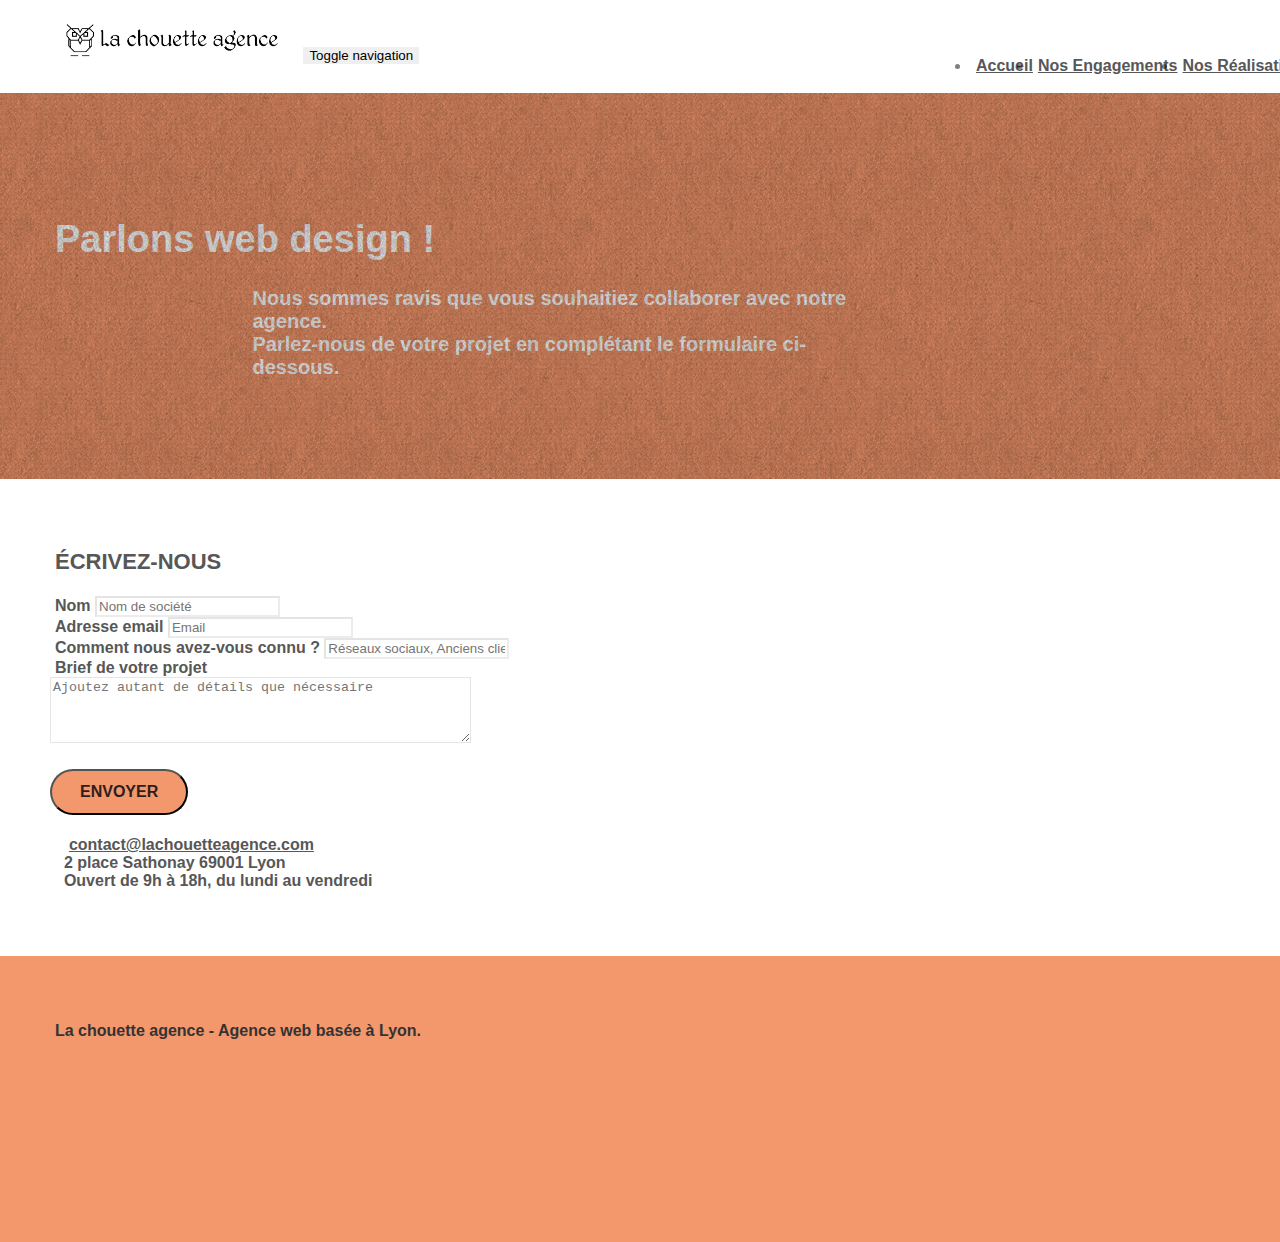
==== commit 7701b6f5: "ajout h2 pour enlever warning w3c" ====
--- a/contact.html
+++ b/contact.html
@@ -54,6 +54,15 @@
               <ul class="site-navigation nav navbar-nav">
                 <li>
                   <a href="index.html">Accueil</a>
+                </li>
+                <li>
+                  <a href="index.html#bloc-3-what-i-do">Nos Engagements</a>
+                </li>
+                <li>
+                  <a href="index.html#bloc-4-portfolio">Nos Réalisations</a>
+                </li>
+                <li>
+                  <a href="contact.html">Contact</a>
                 </li>
               </ul>
             </div>
@@ -102,12 +111,15 @@
 
       <!-- bloc-7 -->
       <section class="bloc bgc-black l-bloc" id="bloc-7">
-        <div class="container bloc-lg">
+        <div class="container bloc-md">
           <div class="row">
+            <div class="col-xs-12">
+              <h2>ÉCRIVEZ-NOUS</h2>
+            </div>
             <div class="col-sm-6">
               <form id="form_1" novalidate>
                 <div class="form-group">
-                  <label> Nom </label>
+                  <label for="name"> Nom </label>
                   <input
                     id="name"
                     class="form-control"
@@ -116,7 +128,7 @@
                   />
                 </div>
                 <div class="form-group">
-                  <label> Adresse email </label>
+                  <label for="email"> Adresse email </label>
                   <input
                     id="email"
                     placeholder="Email"
@@ -126,17 +138,19 @@
                   />
                 </div>
                 <div class="form-group">
-                  <label> Comment nous avez-vous connu ? </label>
+                  <label for="description">
+                    Comment nous avez-vous connu ?
+                  </label>
                   <input
                     placeholder="Réseaux sociaux, Anciens clients, Radio, Magazine..."
                     class="form-control"
                     type="text"
                     required
-                    id="input_504"
+                    id="description"
                   />
                 </div>
                 <div class="form-group">
-                  <label> Brief de votre projet <br /> </label
+                  <label for="message"> Brief de votre projet <br /> </label
                   ><textarea
                     id="message"
                     placeholder="Ajoutez autant de détails que nécessaire"
@@ -196,7 +210,7 @@
                     <a
                       class="social twitter"
                       title="Page twitter officiel de l'agence"
-                      href="#"
+                      href="https://twitter.com"
                       ><span class="fa fa-twitter icon-md"></span
                     ></a>
                   </div>
@@ -206,7 +220,7 @@
                     <a
                       class="social facebook"
                       title="Page facebook officiel de l'agence"
-                      href="#"
+                      href="https://fr-fr.facebook.com"
                       ><span class="fa fa-facebook icon-md"></span
                     ></a>
                   </div>
@@ -216,7 +230,7 @@
                     <a
                       class="social dribble"
                       title="Page dribble officiel de l'agence"
-                      href="#"
+                      href="https://dribbble.com/tags/social"
                       ><span class="fa fa-dribbble icon-md"></span
                     ></a>
                   </div>
@@ -226,7 +240,7 @@
                     <a
                       class="social instagram"
                       title="Page instagram officiel de l'agence"
-                      href="#"
+                      href="https://www.instagram.com"
                       ><span class="fa fa-instagram icon-md"></span
                     ></a>
                   </div>
--- a/style.css
+++ b/style.css
@@ -859,6 +859,11 @@
     padding-left: 0;
     padding-right: 0;
   }
+
+  .bg-banniere {
+    background-image: url(img/min/la-chouette-agence-banniere.jpg);
+    background-size: cover !important;
+  }
 }
 
 @media (max-width: 992px) and (min-width: 768px) {
